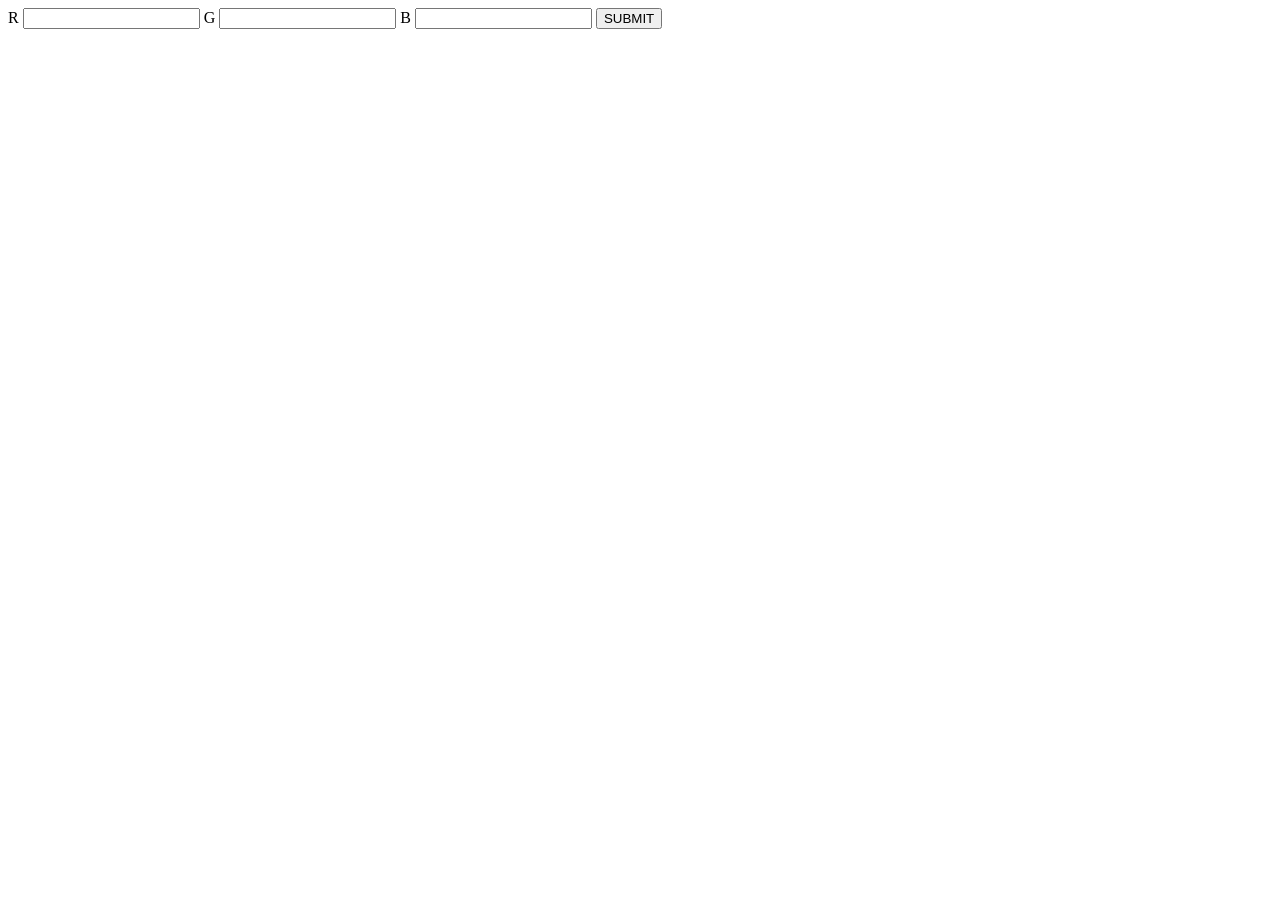
==== index.html @ 685cdcc2 "Added php" ====
<!doctype html>
<html>
    <head>
        
    </head>

    <body>
        <label>R</label>
        <input type = "number">
        <label>G</label>
        <input type = "number">
        <label>B</label>
        <input type = "number">
        <button>SUBMIT</button>
    </body>
</html>
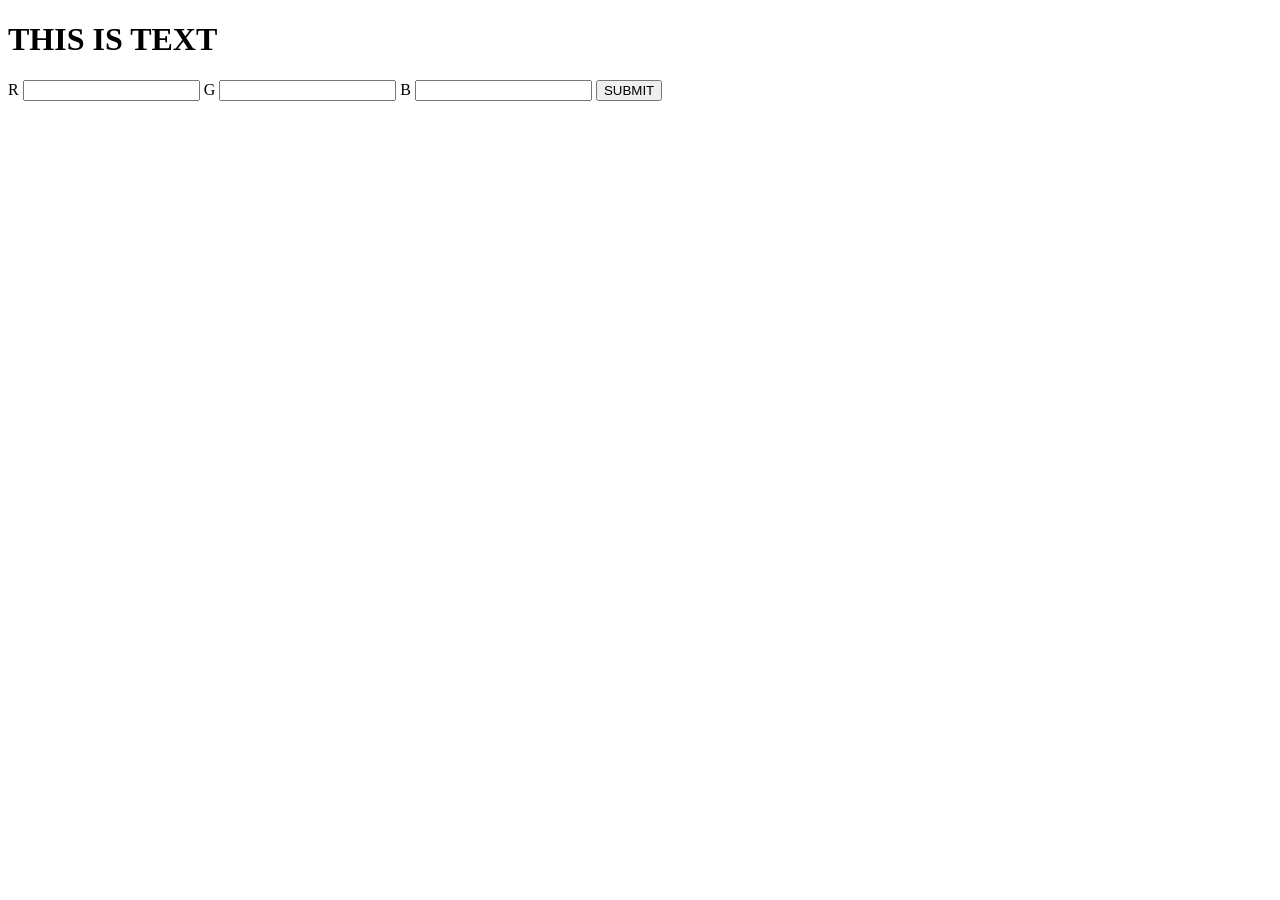
==== commit cca4b3ef: "Fixed AJAX problems. Having ERROR 404 for GET requests." ====
--- a/index.html
+++ b/index.html
@@ -1,16 +1,19 @@
 <!doctype html>
 <html>
     <head>
+        <script rel="javascript" type="text/javascript" src="https://ajax.googleapis.com/ajax/libs/jquery/2.1.4/jquery.min.js"></script>
         
     </head>
 
-    <body>
+    <body id = "form">
+        <h1 id = "text">THIS IS TEXT</h1>
         <label>R</label>
-        <input type = "number">
+        <input type = "number" id = "R">
         <label>G</label>
-        <input type = "number">
+        <input type = "number" id = "G">
         <label>B</label>
-        <input type = "number">
+        <input type = "number" id = "B">
         <button>SUBMIT</button>
+        <script rel="javascript" type="text/javascript" src = "ajax.js"></script>
     </body>
 </html>
